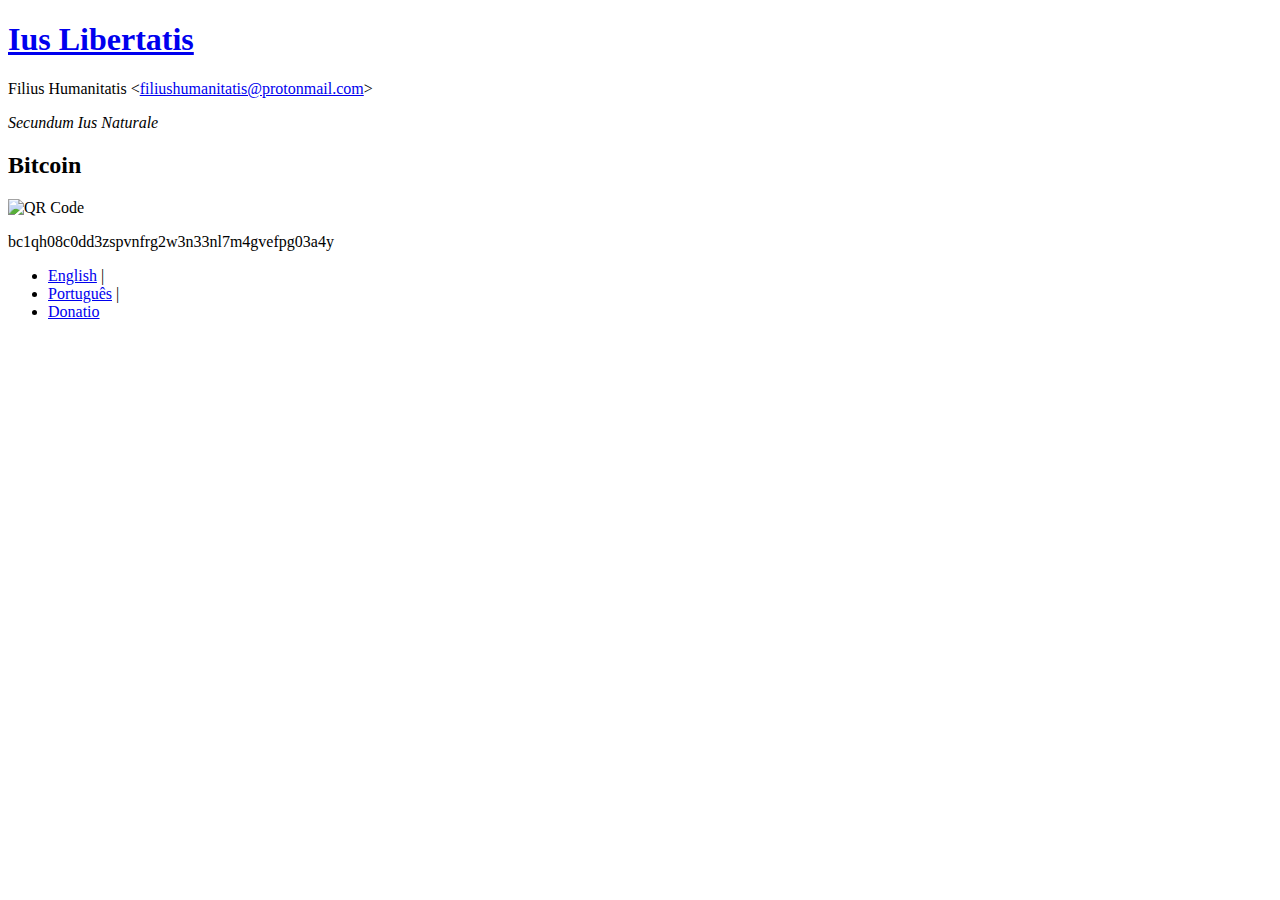
==== donatio/index.html @ d9fd0237 "Update the definition of justice" ====
<!DOCTYPE html>
<html lang="la">
  <head>
    <meta charset="UTF-8" />
    <meta name="viewport" content="width=device-width, initial-scale=1" />
    <title>Donatio - Ius Libertatis</title>
    <link href="../styles/style.css" rel="stylesheet" />
    <link rel="icon" href="../images/favicon.png" type="image/png" />
    <link rel="apple-touch-icon" href="../images/apple-touch-icon.png" type="image/png" sizes="180x180" />
    <meta property="og:locale" content="la" />
    <meta property="og:title" content="Ius Libertatis" />
    <meta property="og:description" content="Secundum Ius Naturale" />
    <meta property="og:type" content="website" />
    <meta property="og:url" content="https://robsondemello.github.io/ius-libertatis/" />
    <meta property="og:image" content="https://robsondemello.github.io/ius-libertatis/images/open-graph.png" />
    <meta property="og:image:type" content="image/png" />
    <meta property="og:image:width" content="720" />
    <meta property="og:image:height" content="720" />
  </head>
  <body>
    <header class="section">
      <div class="container text-center">
        <h1><a href="../">Ius Libertatis</a></h1>
        <p>Filius Humanitatis &lt;<a href="mailto:filiushumanitatis@protonmail.com">filiushumanitatis@protonmail.com</a>&gt;</p>
        <p><em>Secundum Ius Naturale</em></p>
      </div>
    </header>
    <section class="section">
      <div class="container">
        <h2>Bitcoin</h2>
        <img class="qrcode" src="../images/qrcode-btc.png" width="312" height="312" alt="QR Code">
        <p class="key small text-center">bc1qh08c0dd3zspvnfrg2w3n33nl7m4gvefpg03a4y</p>
      </div>
    </section>
    <footer class="section">
      <div class="container">
        <nav>
          <ul class="small text-center">
            <li><a href="../" lang="en-US">English</a> |</li>
            <li><a href="../pt-br/" lang="pt-BR">Português</a> |</li>
            <li><a href="../donatio/">Donatio</a></li>
          </ul>
        </nav>
      </div>
    </footer>
  </body>
</html>
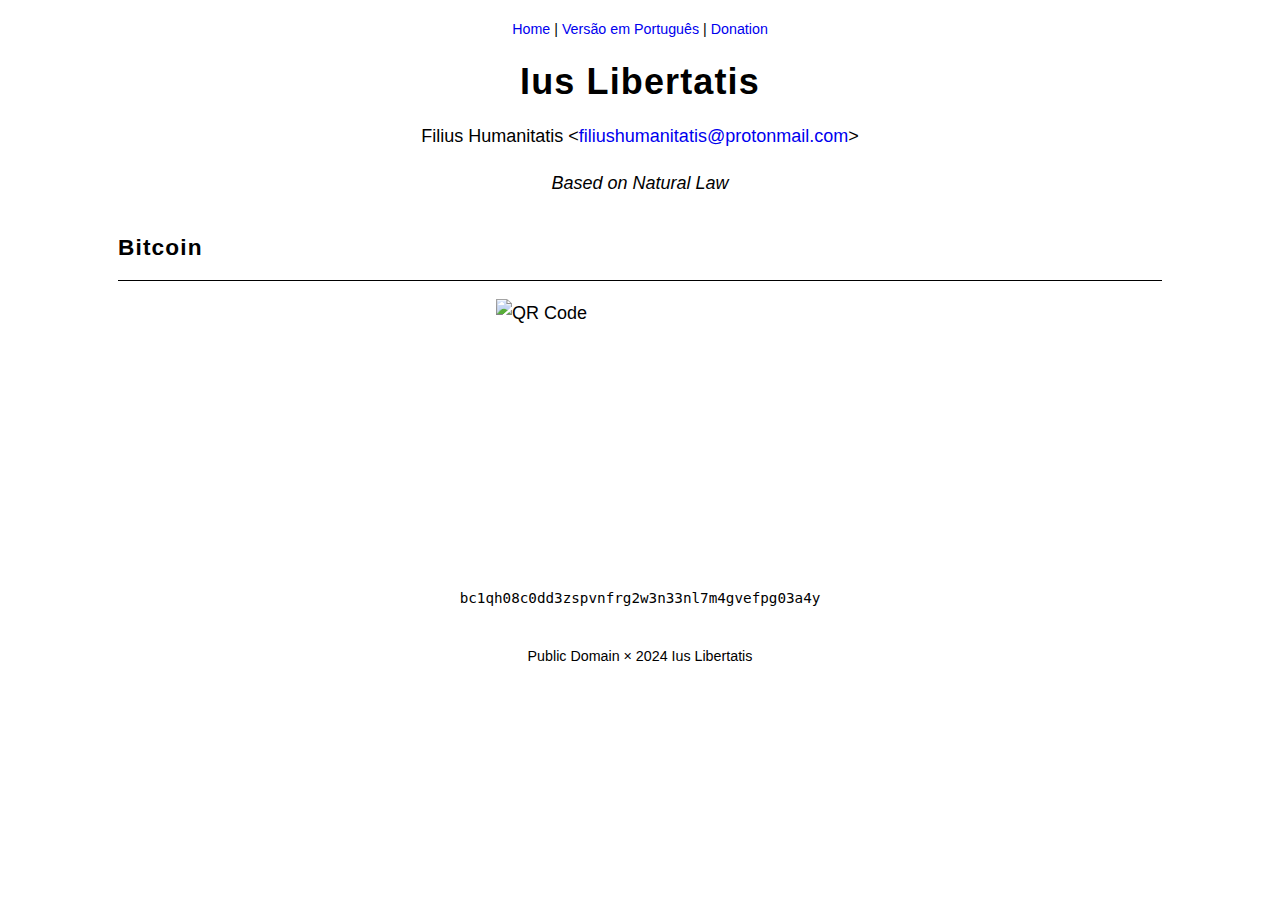
==== commit 59c7b8b9: "Update header and footer" ====
--- a/donatio/index.html
+++ b/donatio/index.html
@@ -20,9 +20,16 @@
   <body>
     <header class="section">
       <div class="container text-center">
-        <h1><a href="../">Ius Libertatis</a></h1>
-        <p>Filius Humanitatis &lt;<a href="mailto:filiushumanitatis@protonmail.com">filiushumanitatis@protonmail.com</a>&gt;</p>
-        <p><em>Secundum Ius Naturale</em></p>
+        <nav>
+          <ul class="small">
+            <li><a href="../">Home</a> |</li>
+            <li><a href="../pt-br/" lang="pt-BR">Versão em Português</a> |</li>
+            <li><a href="./">Donation</a></li>
+          </ul>
+        </nav>
+        <h1 lang="la">Ius Libertatis</h1>
+        <p lang="la">Filius Humanitatis &lt;<a href="mailto:filiushumanitatis@protonmail.com">filiushumanitatis@protonmail.com</a>&gt;</p>
+        <p><em>Based on Natural Law</em></p>
       </div>
     </header>
     <section class="section">
@@ -34,13 +41,7 @@
     </section>
     <footer class="section">
       <div class="container">
-        <nav>
-          <ul class="small text-center">
-            <li><a href="../" lang="en-US">English</a> |</li>
-            <li><a href="../pt-br/" lang="pt-BR">Português</a> |</li>
-            <li><a href="../donatio/">Donatio</a></li>
-          </ul>
-        </nav>
+        <p class="small text-center">Public Domain &#x00D7; 2024 Ius Libertatis</p>
       </div>
     </footer>
   </body>
--- a/styles/style.css
+++ b/styles/style.css
@@ -0,0 +1,128 @@
+*,
+::after,
+::before {
+  background: transparent;
+  border: 0;
+  box-sizing: border-box;
+  font-family: inherit;
+  font-size: inherit;
+  font-style: normal;
+  font-weight: inherit;
+  line-height: inherit;
+  margin: 0;
+  padding: 0;
+}
+
+html {
+  font-size: 16px;
+  height: 100%;
+  scroll-behavior: smooth;
+}
+
+body {
+  font-family: sans-serif;
+  font-size: 1rem;
+  font-weight: 400;
+  line-height: 1.587401;
+  min-height: 100%;
+  text-rendering: optimizeLegibility;
+}
+
+.section {
+  padding: 1rem 0;
+}
+
+.container {
+  margin: 0 auto;
+  max-width: 1080px;
+  padding: 0 1rem;
+}
+
+nav {
+  margin-bottom: 1rem;
+}
+
+nav li {
+  display: inline;
+}
+
+h1,
+h2 {
+  font-weight: 700;
+  letter-spacing: 0.0625rem;
+  line-height: 1.259921;
+  margin-bottom: 1rem;
+}
+
+h1 {
+  font-size: 2rem;
+}
+
+h2 {
+  font-size: 1.259921rem;
+  border-bottom: 1px solid #000;
+  padding-bottom: 1rem;
+}
+
+.small {
+  font-size: 0.793701rem;
+}
+
+p,
+li {
+  margin-bottom: 1rem;
+}
+
+p:last-child,
+li:last-child {
+  margin-bottom: 0;
+}
+
+ul,
+ol {
+  list-style: none;
+}
+
+a {
+  text-decoration: none;
+  word-break: break-word;
+}
+
+em {
+  font-style: italic;
+}
+
+.content-center {
+  align-items: stretch;
+  display: flex;
+  flex-direction: column;
+  justify-content: center;
+  min-height: 100vh;
+}
+
+.text-center {
+  text-align: center;
+}
+
+.qrcode {
+  display: block;
+  height: auto;
+  margin: 0 auto;
+  width: 100%;
+}
+
+.key {
+  font-family: monospace;
+  user-select: all;
+  word-break: break-all;
+}
+
+@media only screen and (min-width: 768px) {
+  html {
+    font-size: 18px;
+  }
+
+  .qrcode {
+    width: 16rem;
+  }
+}
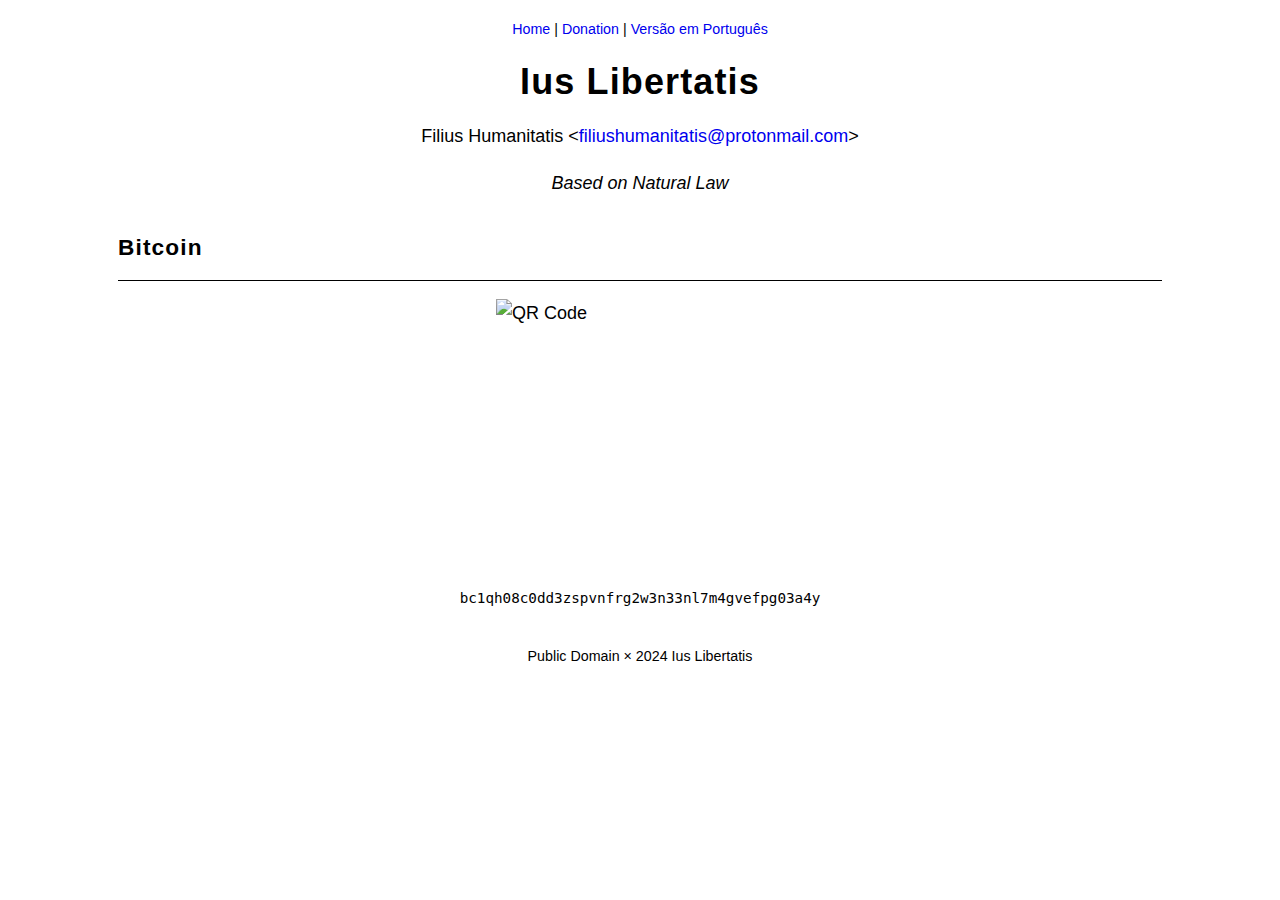
==== commit fbcb9a31: "Update nav" ====
--- a/donatio/index.html
+++ b/donatio/index.html
@@ -23,8 +23,8 @@
         <nav>
           <ul class="small">
             <li><a href="../">Home</a> |</li>
-            <li><a href="../pt-br/" lang="pt-BR">Versão em Português</a> |</li>
-            <li><a href="./">Donation</a></li>
+            <li><a href="./">Donation</a> |</li>
+            <li><a href="../pt-br/" lang="pt-BR">Versão em Português</a></li>
           </ul>
         </nav>
         <h1 lang="la">Ius Libertatis</h1>
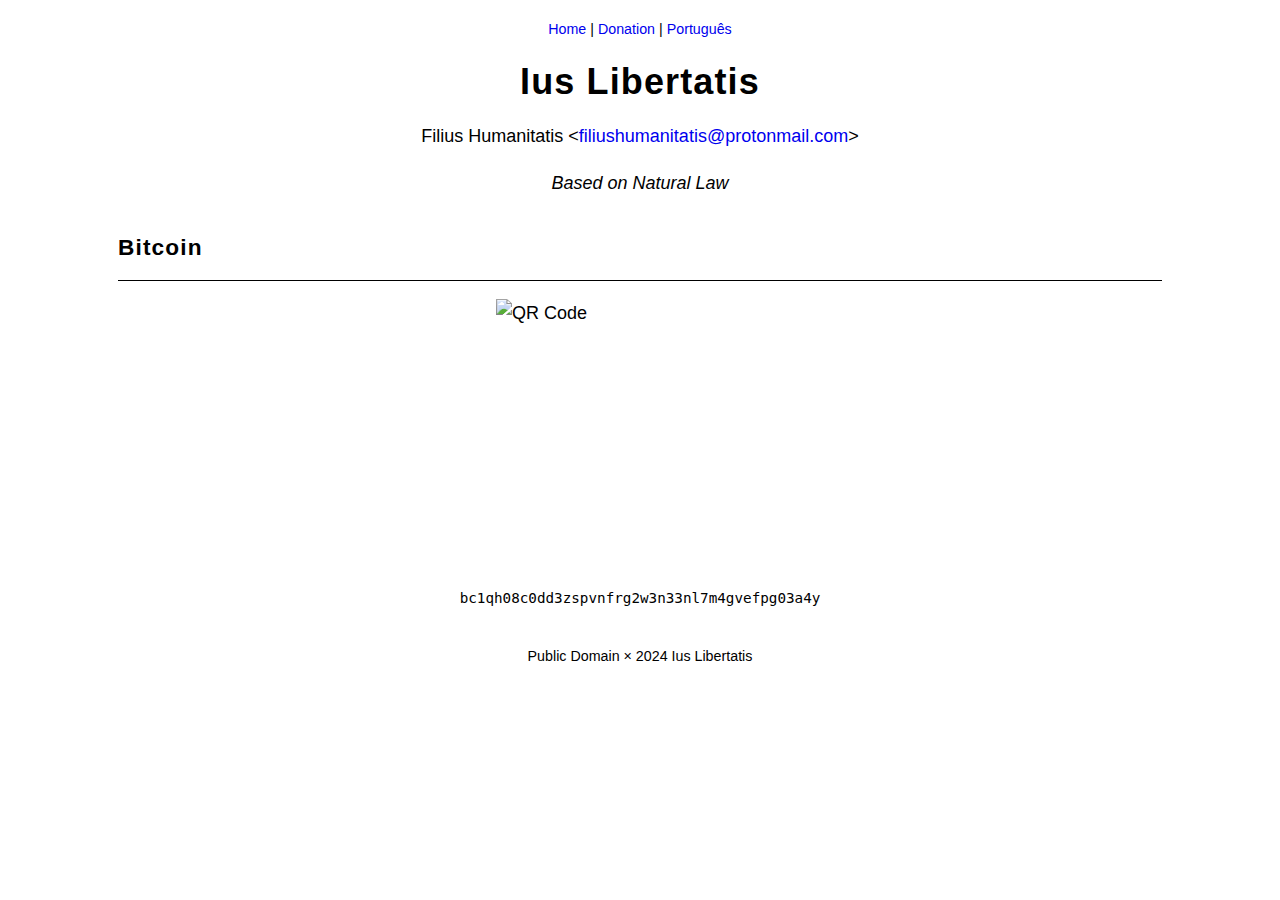
==== commit dce0ecf2: "Update nav" ====
--- a/donatio/index.html
+++ b/donatio/index.html
@@ -24,7 +24,7 @@
           <ul class="small">
             <li><a href="../">Home</a> |</li>
             <li><a href="./">Donation</a> |</li>
-            <li><a href="../pt-br/" lang="pt-BR">Versão em Português</a></li>
+            <li><a href="../pt-br/" lang="pt-BR">Português</a></li>
           </ul>
         </nav>
         <h1 lang="la">Ius Libertatis</h1>
